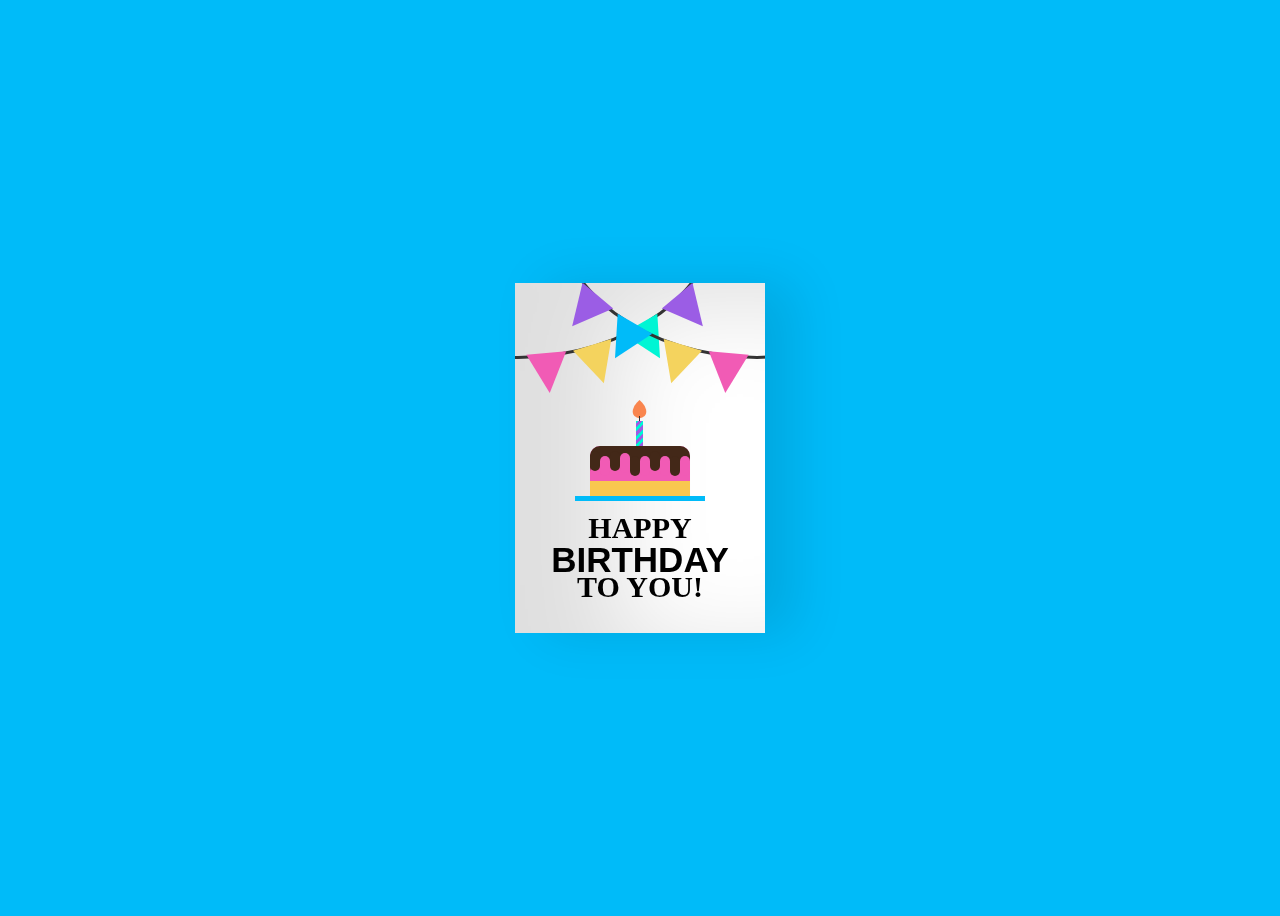
==== index.html @ 211c9cba "Update and rename BirthdayCard.html to index.html" ====
<!DOCTYPE html>
<html lang="en">
<head>
    <meta charset="UTF-8">
    <meta name="viewport" content="width=device-width, initial-scale=1.0">
    <link rel="stylesheet"  href="birthday styles.css" />
    <title>liaaa birthday</title>
</head>
<body>
    <div class="birthdayCard">
        <div class="cardFront">
          <div class="front-text">
          <h3 class="happy">HAPPY</h3>
          <h2 class="bday">BIRTHDAY</h2> 
          <h3 class="toyou">TO YOU!</h3>  
          </div>
          <div class="wrap-deco">
        <div class="decorations"></div>
        <div class="decorationsTwo"></div>
          </div> 
            <div class="wrap-decoTwo">
        <div class="decorations"></div>
        <div class="decorationsThree"></div>
          </div>
          <div class="plate">
            <div class="cake"></div>
            <div class="flame"></div>
          </div>
        </div>  
          <div class="cardInside">
             <div class="inside-text">
          <h3 class="happy">HAPPY</h3>
          <h2 class="bday">BIRTHDAY</h2> 
          <h3 class="toyou"></h3>  
          </div>
            <div class="wishes">
            <p>hppy sweet seventeen liaaa</p>
            <p>ciee bocill umurnya udh 17 tahunn, hppy birthday cantik, mff yh aku gbisa ksih kmu kado secara langsung, aku cuma bisa ksih ini ke kmuu, semoga suka yaa.. panjang umur yh liaa, jgn suka ngelawan sm ortuu, harus sayang, sm malik trs nayaa jugaa yh, jagain mereka baik' yh liaa.</p>
            <p class="name">Cayoo</p>
            </div>
          </div>
        </div>
</body>
</html>
---- birthday styles.css ----
body {
    display: flex;
    align-items: center;
    justify-content: center;
    height:100vh;
    background-color: #00bbf9;
  }

  .birthdayCard {
    position: relative;
    width: 250px;
    height:350px;
    cursor: pointer;
    transform-style: preserve-3d;
      transform: perspective(2500px);
    transition: 4s;
  }
  
  .birthdayCard:hover {
      transform: perspective(2500px) rotate(5deg);
      box-shadow: inset 100px 20px 100px rgba(0,0,0,.15), 0 10px 100px rgba(0,0,0,0.3);
  }
  
  .birthdayCard:hover .cardFront {
    transform: rotateY(-160deg); 
  }
  
  .birthdayCard:hover .front-text {
    display: none;
  }
  
  .birthdayCard:hover .wrap-deco {
    display: none;
  }
  
  .birthdayCard:hover .wrap-decoTwo {
    display: none;
  }
  
  .birthdayCard:hover .plate {
    display: none;
  }

  .cardFront {
    position: relative;
    background-color: #fff;
    width: 250px;
    height:350px;
    overflow: hidden;
    transform-origin: left;
    box-shadow: inset 100px 20px 100px rgba(0,0,0,.13), 30px 0 50px rgba(0,0,0,0.1);
    transition: .4s;
  }
  
  .happy, .toyou {
    position: relative;
    font-family: didot;
    text-align: center;
    backface-visibility: hidden;
    font-size: 30px; 
  }
  
  .happy {
    top:198px;
  }
  
  .toyou {
    top:123px;
  }
  
  .bday {
    position: relative;
    font-family: arial;
    font-size: 35px;
    text-align: center;
    top:163px;
  }
  
  .wrap-deco {
    position: absolute;
    top:-230px;
    left:-200px;
  }
  
  .decorations {
    position: absolute;
    width: 400px;
    height: 300px;
    border: 3px solid #333;
    border-radius: 50%;
  }
  
  .decorations:before, .decorations:after, .decorationsTwo:before, .decorationsTwo:after, .decorationsThree:before, .decorationsThree:after {
    content:"";
    position: absolute;
    border-left: 20px solid transparent;
    border-right: 20px solid transparent;
    width:0;
    height:0;
  }
  
  .decorations:before {
    border-top: 40px solid #f15bb5;
    top:297px;
    left:210px;
    transform: rotate(-5deg);
  }
  
  .decorations:after{
    border-top: 40px solid #f4d35e;
    top:288px;
    left:260px;
    transform: rotate(-17deg);
  }
  
  .decorationsTwo:before {
    border-top: 40px solid #00f5d4;
    top:268px;
    left:315px;
    transform: rotate(-30deg);
  }
  
  .decorationsTwo:after, .decorationsThree:after {
    border-top: 40px solid #9b5de5;
    top:238px;
    left:355px;
    transform: rotate(-40deg);
  }
  
  .wrap-decoTwo {
    transform: scaleX(-1);
    position: absolute;
    top:-230px;
    left:445px; 
  }
  
  .decorationsThree:before {
    border-top: 40px solid #00bbf9;
    top:268px;
    left:315px;
    transform: rotate(-30deg);
  }
  
  .plate {
    position: absolute;
    width: 130px;
    height: 5px;
    background-color: #00bbf9;
    left:60px;
    top:213px;
  }
  
  .cake {
    position: absolute;
    overflow: hidden;
    width:100px;
    height: 50px;
    background-color: #f15bb5;
    border-radius: 10px 10px 0 0;
    top:-50px;
    left:15px;
    box-shadow: inset 0 -15px #f9c74f, inset 0 15px #432818;
  }
  
  .cake:before {
    content:"";
    position: absolute;
    background-color: #432818;
    width:10px;
    height:20px;
    top:5px;
    border-radius:20px;
    box-shadow: 10px 5px #f15bb5, 20px 0px #432818, 30px 2px #f15bb5, 40px 5px #432818, 50px 5px #f15bb5, 60px 0px #432818, 70px 5px #f15bb5, 80px 5px #432818, 90px 5px #f15bb5;
  }
  
  .plate:before {
    content:"";
    position: absolute;
    background: repeating-linear-gradient(-45deg, #9b5de5, #9b5de5 3px, #00f5d4 3px, #00f5d4 6px);
    width:7px;
    height: 25px;
    top:-75px;
    left:61px;
  }
  
  .plate:after {
    content:"";
    position: absolute;
    width:1px;
    height: 5px;
    background-color: #333;
    top:-80px;
    left:64px;
  }
  
  
  .flame {
    position: absolute;
    background-color: #fb5607;
    border-radius: 80% 0 55% 50% / 55% 0 80% 50%;
    transform: rotate(-45deg);
    width:15px;
    height:15px;
    opacity:0.7;
    top:-93px;
    left:57px;
  }

  .cardInside {
    position: absolute;
    background-color: #fff;
    width: 250px;
    height:350px;
    z-index:-1;
    left:0;
    top:0;
    box-shadow: inset 100px 20px 100px rgba(0,0,0,0.2);
  }
  
  .inside-text {
    position: relative;
    top:-160px;
    transform: scale(0.7);
  }
  
  .wishes {
    position: relative;
    top:-90px;
    margin: 25px;
  }
  
  p {
    font-family: 'Brush Script MT', cursive;
    color: #333;
  }
  
  .name {
    margin-left:150px;
  }
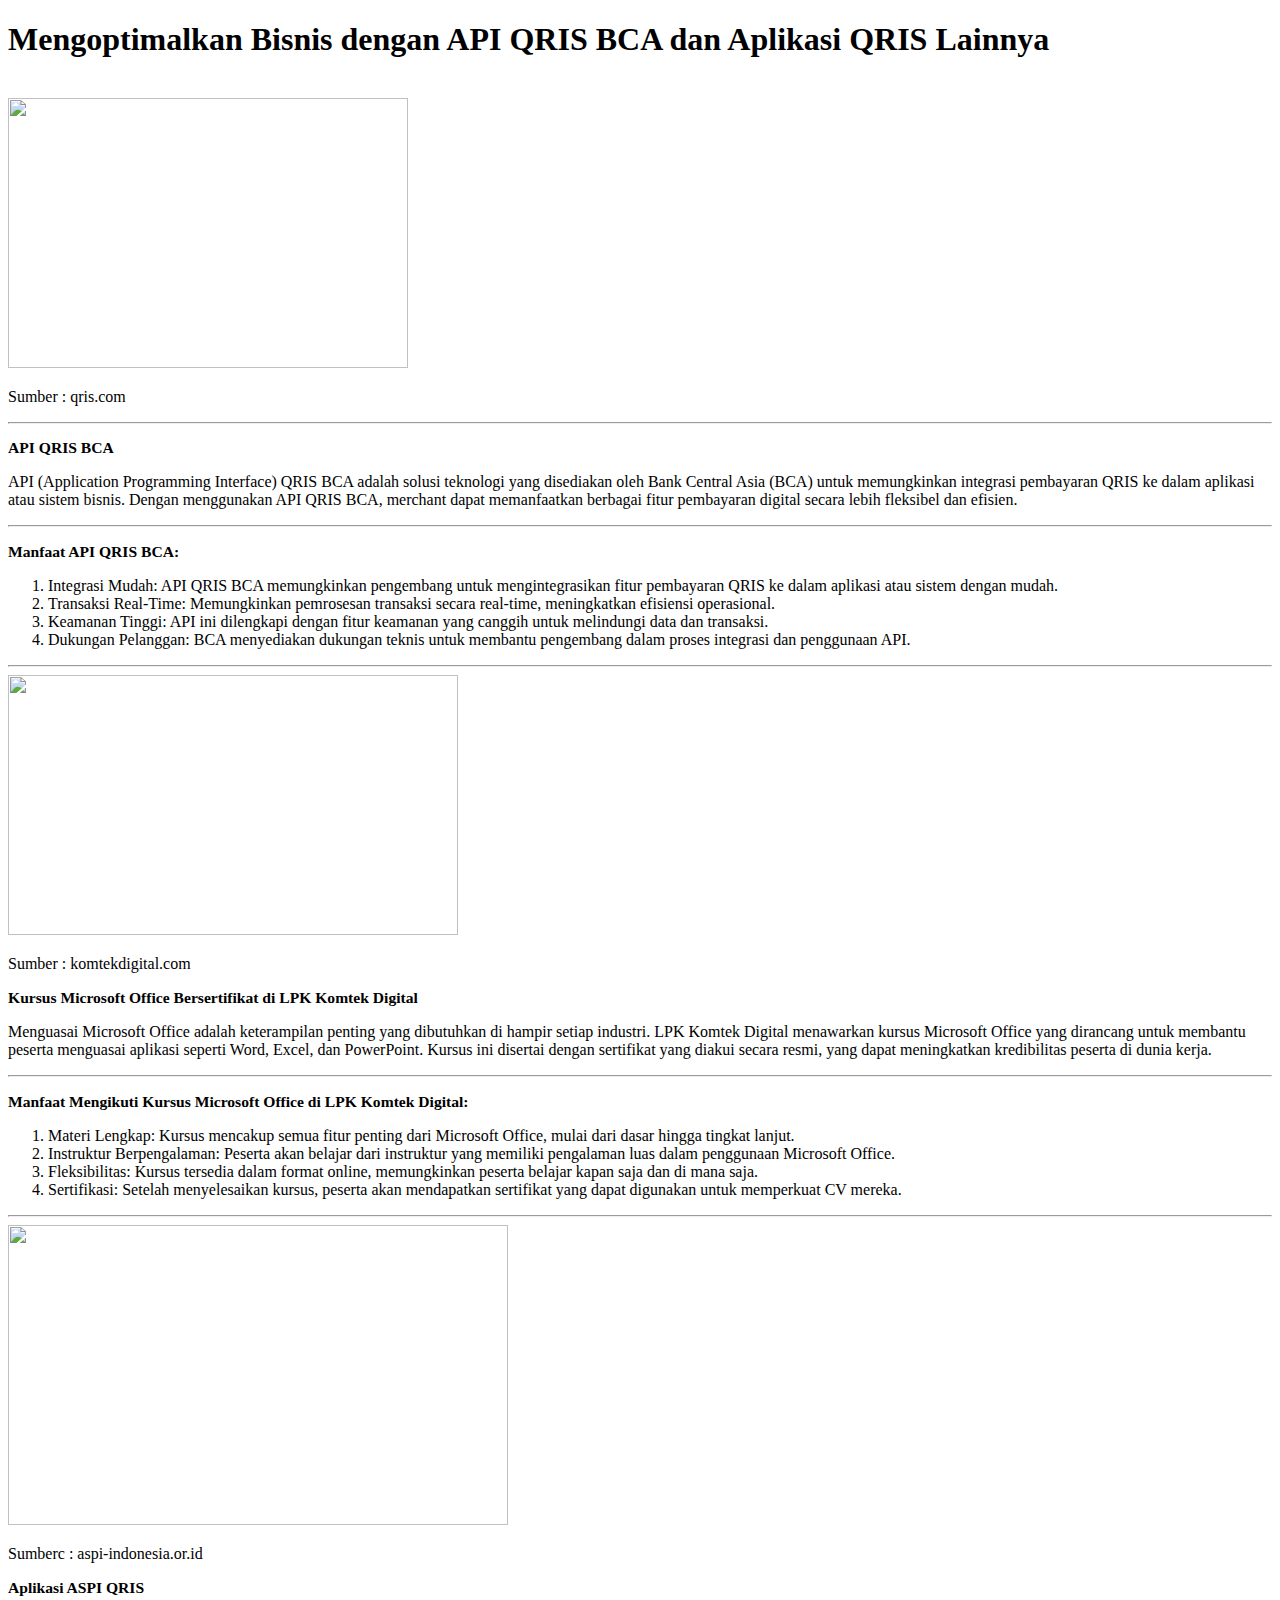
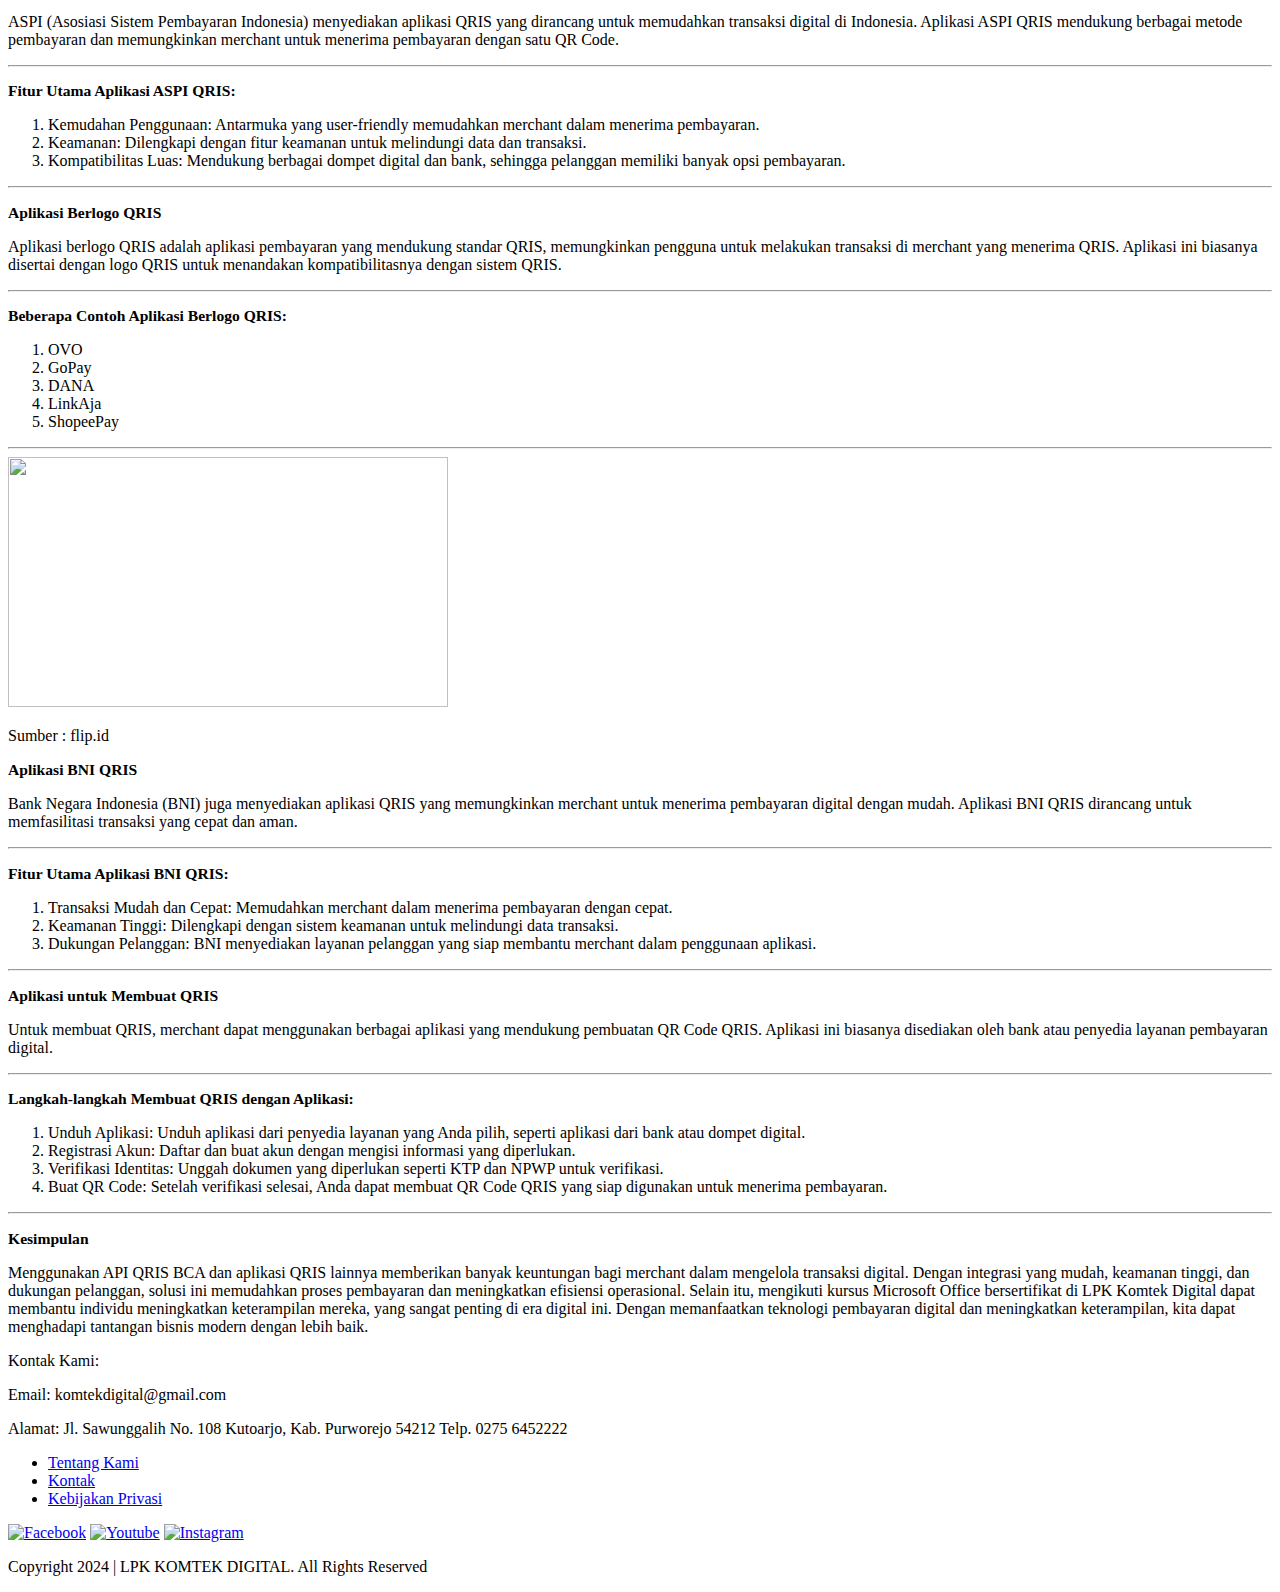
==== commit dadd854c: "Update index.html" ====
--- a/index.html
+++ b/index.html
@@ -3,42 +3,177 @@
 <head>
     <meta charset="UTF-8">
     <meta name="viewport" content="width=device-width, initial-scale=1.0">
-    <link rel="stylesheet"  href="birthday styles.css" />
-    <title>liaaa birthday</title>
+    <title>Mengoptimalkan Bisnis dengan API QRIS BCA dan Aplikasi QRIS Lainnya
+
+    </title>
+    <link rel="stylesheet" href="style.css">
 </head>
 <body>
-    <div class="birthdayCard">
-        <div class="cardFront">
-          <div class="front-text">
-          <h3 class="happy">HAPPY</h3>
-          <h2 class="bday">BIRTHDAY</h2> 
-          <h3 class="toyou">TO YOU!</h3>  
-          </div>
-          <div class="wrap-deco">
-        <div class="decorations"></div>
-        <div class="decorationsTwo"></div>
-          </div> 
-            <div class="wrap-decoTwo">
-        <div class="decorations"></div>
-        <div class="decorationsThree"></div>
-          </div>
-          <div class="plate">
-            <div class="cake"></div>
-            <div class="flame"></div>
-          </div>
-        </div>  
-          <div class="cardInside">
-             <div class="inside-text">
-          <h3 class="happy">HAPPY</h3>
-          <h2 class="bday">BIRTHDAY</h2> 
-          <h3 class="toyou"></h3>  
-          </div>
-            <div class="wishes">
-            <p>hppy sweet seventeen liaaa</p>
-            <p>ciee bocill umurnya udh 17 tahunn, hppy birthday cantik, mff yh aku gbisa ksih kmu kado secara langsung, aku cuma bisa ksih ini ke kmuu, semoga suka yaa.. panjang umur yh liaa, jgn suka ngelawan sm ortuu, harus sayang, sm malik trs nayaa jugaa yh, jagain mereka baik' yh liaa.</p>
-            <p class="name">Cayoo</p>
-            </div>
-          </div>
+    <h1>Mengoptimalkan Bisnis dengan API QRIS BCA dan Aplikasi QRIS Lainnya
+
+    </h1>
+    <br>
+    <img src="qris.jpg" width="400" height="270">
+    <p align="left">Sumber : qris.com</p>
+  
+
+
+
+
+    <hr>
+    <sub><h3>API QRIS BCA</h3></sub>
+    <p>API (Application Programming Interface) QRIS BCA adalah solusi teknologi yang disediakan oleh Bank Central Asia (BCA) untuk memungkinkan integrasi pembayaran QRIS ke dalam aplikasi atau sistem bisnis. Dengan menggunakan API QRIS BCA, merchant dapat memanfaatkan berbagai fitur pembayaran digital secara lebih fleksibel dan efisien.
+
+    </p>
+
+
+    <hr>
+    <sub><h3>Manfaat API QRIS BCA:</h3></sub>
+    <ol type="1">
+        <li>Integrasi Mudah: API QRIS BCA memungkinkan pengembang untuk mengintegrasikan fitur pembayaran QRIS ke dalam aplikasi atau sistem dengan mudah.</li>
+        <li>Transaksi Real-Time: Memungkinkan pemrosesan transaksi secara real-time, meningkatkan efisiensi operasional.</li>
+        <li>Keamanan Tinggi: API ini dilengkapi dengan fitur keamanan yang canggih untuk melindungi data dan transaksi.</li>
+        <li>Dukungan Pelanggan: BCA menyediakan dukungan teknis untuk membantu pengembang dalam proses integrasi dan penggunaan API.</li> 
+    </ol>
+    <hr>
+
+
+    <img src="ms office.png" width="450" height="260">
+    <p align="left">Sumber : komtekdigital.com</p>
+
+
+    <sub><h3>Kursus Microsoft Office Bersertifikat di LPK Komtek Digital</h3></sub>
+    <p>Menguasai Microsoft Office adalah keterampilan penting yang dibutuhkan di hampir setiap industri. LPK Komtek Digital menawarkan kursus Microsoft Office yang dirancang untuk membantu peserta menguasai aplikasi seperti Word, Excel, dan PowerPoint. Kursus ini disertai dengan sertifikat yang diakui secara resmi, yang dapat meningkatkan kredibilitas peserta di dunia kerja.
+
+    </p>
+
+
+    <hr>
+    <sub><h3>Manfaat Mengikuti Kursus Microsoft Office di LPK Komtek Digital:</h3></sub>
+    <ol type="1">
+        <li>Materi Lengkap: Kursus mencakup semua fitur penting dari Microsoft Office, mulai dari dasar hingga tingkat lanjut.</li>
+        <li>Instruktur Berpengalaman: Peserta akan belajar dari instruktur yang memiliki pengalaman luas dalam penggunaan Microsoft Office.</li>
+        <li>Fleksibilitas: Kursus tersedia dalam format online, memungkinkan peserta belajar kapan saja dan di mana saja.</li>
+        <li>Sertifikasi: Setelah menyelesaikan kursus, peserta akan mendapatkan sertifikat yang dapat digunakan untuk memperkuat CV mereka.</li>
+    </ol>
+
+
+    <hr>
+
+    <img src="qris aspi.jpg" width="500" height="300">
+    <p align="left">Sumberc : aspi-indonesia.or.id</p>
+
+    <sub><h3>Aplikasi ASPI QRIS</h3></sub>
+    <p>ASPI (Asosiasi Sistem Pembayaran Indonesia) menyediakan aplikasi QRIS yang dirancang untuk memudahkan transaksi digital di Indonesia. Aplikasi ASPI QRIS mendukung berbagai metode pembayaran dan memungkinkan merchant untuk menerima pembayaran dengan satu QR Code.
+
+    </p>
+
+
+    <hr>
+    <sub><h3>Fitur Utama Aplikasi ASPI QRIS:</h3></sub>
+    <ol type="1">
+        <li>Kemudahan Penggunaan: Antarmuka yang user-friendly memudahkan merchant dalam menerima pembayaran.</li>
+        <li>Keamanan: Dilengkapi dengan fitur keamanan untuk melindungi data dan transaksi.</li>
+        <li>Kompatibilitas Luas: Mendukung berbagai dompet digital dan bank, sehingga pelanggan memiliki banyak opsi pembayaran.</li>
+    </ol>
+
+    <hr>
+    <sub><h3>Aplikasi Berlogo QRIS</h3></sub>
+    <p>Aplikasi berlogo QRIS adalah aplikasi pembayaran yang mendukung standar QRIS, memungkinkan pengguna untuk melakukan transaksi di merchant yang menerima QRIS. Aplikasi ini biasanya disertai dengan logo QRIS untuk menandakan kompatibilitasnya dengan sistem QRIS.</p>
+    <hr>
+
+    <sub><h3>Beberapa Contoh Aplikasi Berlogo QRIS:</h3></sub>
+    <ol type="1">
+        <li>OVO</li>
+        <li>GoPay</li>
+        <li>DANA</li>
+        <li>LinkAja</li>
+        <li>ShopeePay</li>
+    </ol>
+
+
+    <hr>
+
+    <img src="QRIS BNI 1.jpg" width="440" height="250">
+    <p align="left">Sumber : flip.id</p>
+    <sub><h3>Aplikasi BNI QRIS</h3></sub>
+    <p>Bank Negara Indonesia (BNI) juga menyediakan aplikasi QRIS yang memungkinkan merchant untuk menerima pembayaran digital dengan mudah. Aplikasi BNI QRIS dirancang untuk memfasilitasi transaksi yang cepat dan aman.</p>
+
+
+    <hr>
+    <sub><h3>Fitur Utama Aplikasi BNI QRIS:</h3></sub>
+    <ol type="1">
+        <li>Transaksi Mudah dan Cepat: Memudahkan merchant dalam menerima pembayaran dengan cepat.</li>
+        <li>Keamanan Tinggi: Dilengkapi dengan sistem keamanan untuk melindungi data transaksi.</li>
+        <li>Dukungan Pelanggan: BNI menyediakan layanan pelanggan yang siap membantu merchant dalam penggunaan aplikasi.</li>
+    </ol>
+
+
+    <hr>
+    <sub><h3>Aplikasi untuk Membuat QRIS</h3></sub>
+    <p>Untuk membuat QRIS, merchant dapat menggunakan berbagai aplikasi yang mendukung pembuatan QR Code QRIS. Aplikasi ini biasanya disediakan oleh bank atau penyedia layanan pembayaran digital.</p>
+
+
+    <hr>
+    <sub><h3>Langkah-langkah Membuat QRIS dengan Aplikasi:</h3></sub>
+    <ol type="1">
+        <li>Unduh Aplikasi: Unduh aplikasi dari penyedia layanan yang Anda pilih, seperti aplikasi dari bank atau dompet digital.</li>
+        <li>Registrasi Akun: Daftar dan buat akun dengan mengisi informasi yang diperlukan.</li>
+        <li>Verifikasi Identitas: Unggah dokumen yang diperlukan seperti KTP dan NPWP untuk verifikasi.</li>
+        <li>Buat QR Code: Setelah verifikasi selesai, Anda dapat membuat QR Code QRIS yang siap digunakan untuk menerima pembayaran.</li>
+    </ol>
+
+
+    <hr>
+    <sub><h3>Kesimpulan</h3></sub>
+    <p>Menggunakan API QRIS BCA dan aplikasi QRIS lainnya memberikan banyak keuntungan bagi merchant dalam mengelola transaksi digital. Dengan integrasi yang mudah, keamanan tinggi, dan dukungan pelanggan, solusi ini memudahkan proses pembayaran dan meningkatkan efisiensi operasional. Selain itu, mengikuti kursus Microsoft Office bersertifikat di LPK Komtek Digital dapat membantu individu meningkatkan keterampilan mereka, yang sangat penting di era digital ini. Dengan memanfaatkan teknologi pembayaran digital dan meningkatkan keterampilan, kita dapat menghadapi tantangan bisnis modern dengan lebih baik.</p>
+
+
+
+
+    <footer>
+
+        <div class="footer-content">
+    
+            <p>Kontak Kami:</p>
+    
+            <p>Email: komtekdigital@gmail.com</p>
+    
+            <p>Alamat: Jl. Sawunggalih No. 108 Kutoarjo, Kab. Purworejo 54212 Telp. 0275 6452222</p>
+    
         </div>
+    
+        <div class="footer-links">
+    
+            <ul>
+    
+                <li><a href="tentang-kami.html">Tentang Kami</a></li>
+    
+                <li><a href="kontak.html">Kontak</a></li>
+    
+                <li><a href="kebijakan-privasi.html">Kebijakan Privasi</a></li>
+    
+            </ul>
+    
+        </div>
+    
+        <div class="social-media">
+    
+            <a href="#"><img src="facebook.png" alt="Facebook"></a>
+    
+            <a href="#"><img src="youtube.png" alt="Youtube"></a>
+    
+            <a href="#"><img src="pngegg.png" alt="Instagram"></a>
+    
+        </div>
+    
+        <div class="footer-bottom">
+    
+            <p>Copyright 2024 | LPK KOMTEK DIGITAL. All Rights Reserved</p>
+    
+        </div>
+    
+    </footer>
+    
 </body>
 </html>
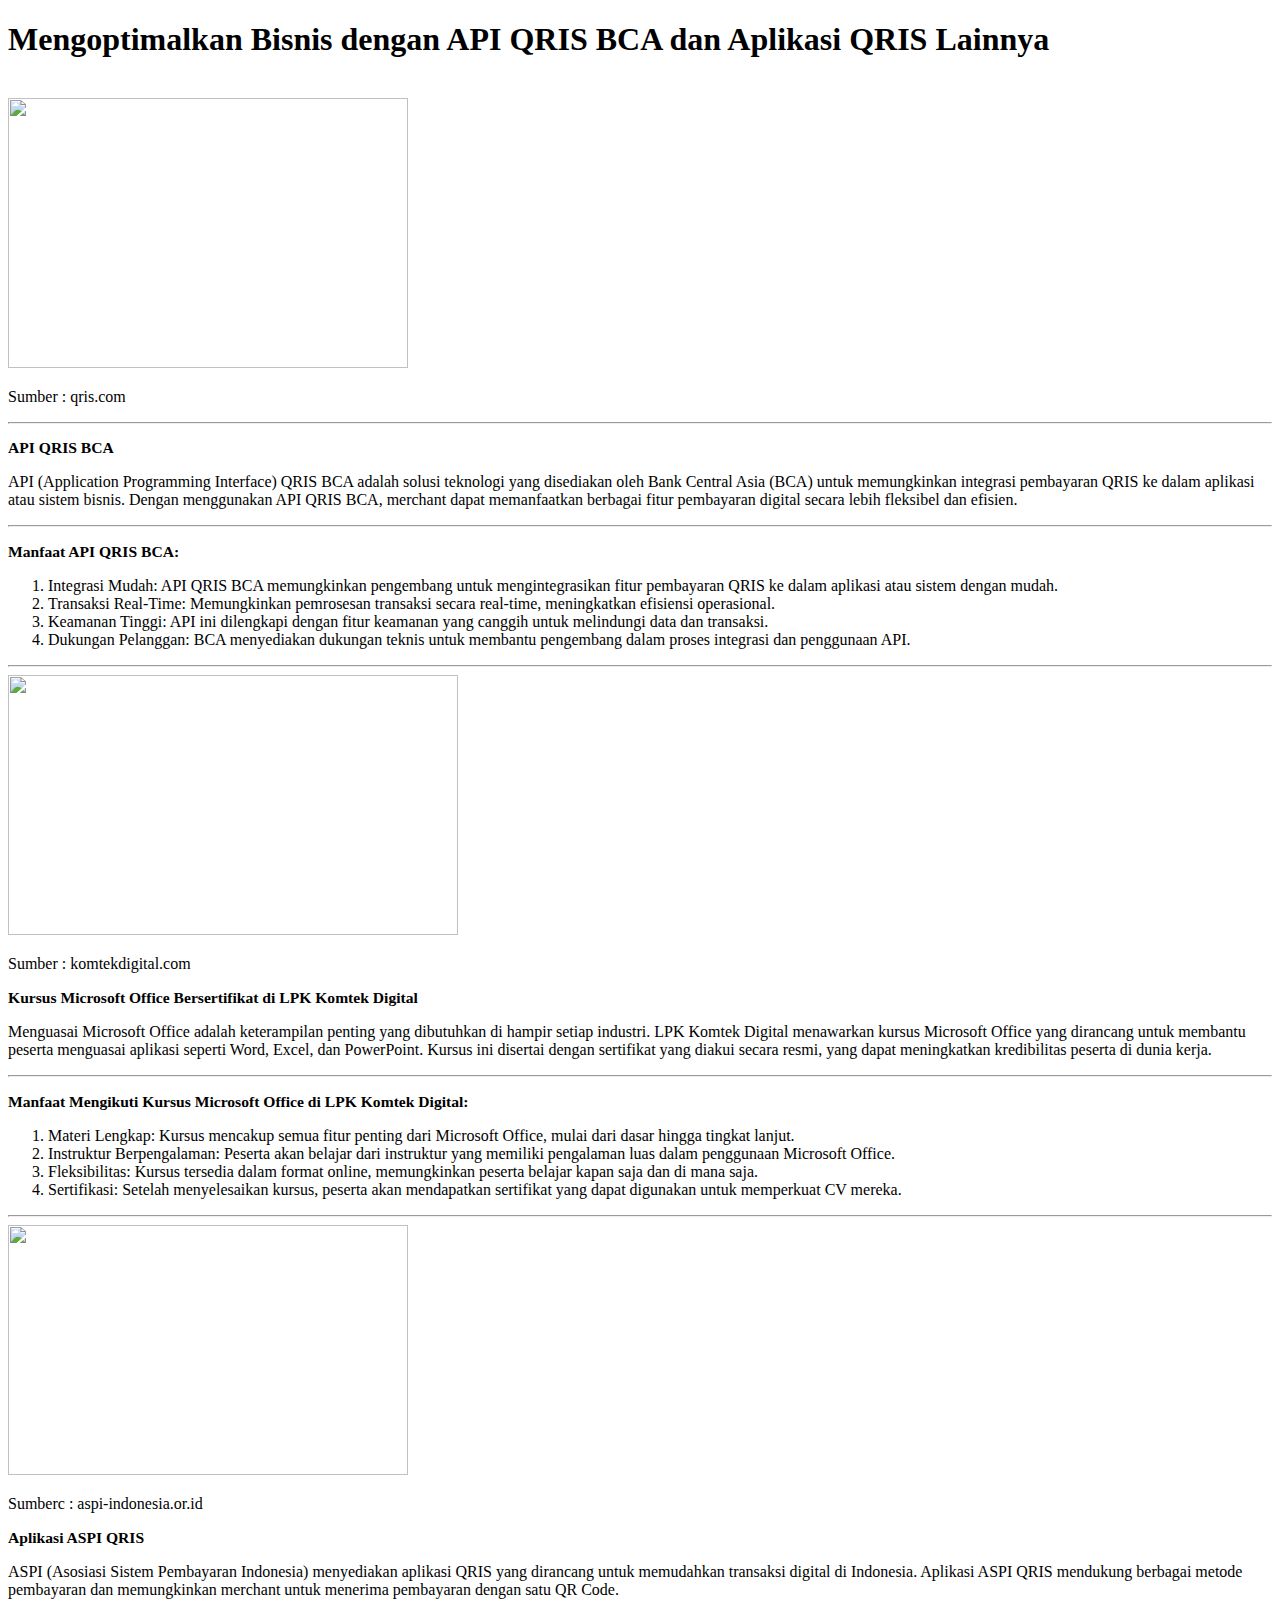
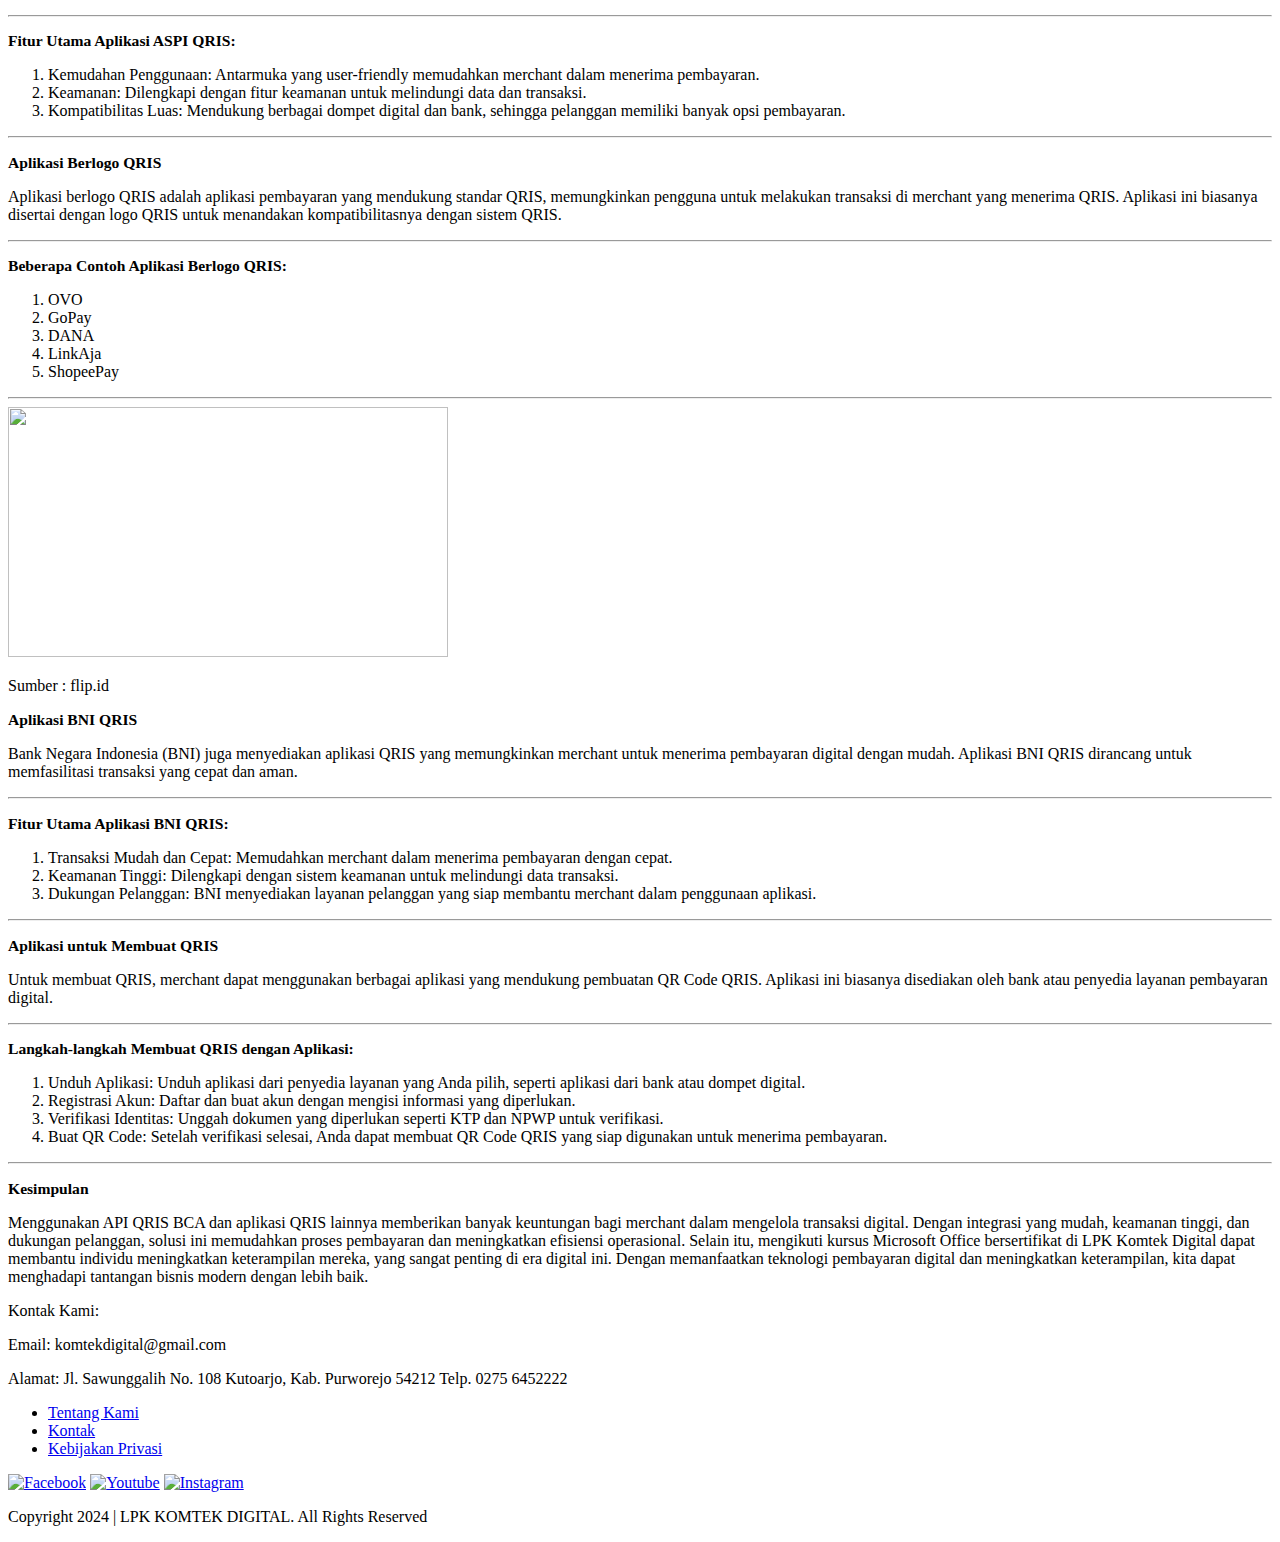
==== commit 9c4f5d18: "Update index.html" ====
--- a/index.html
+++ b/index.html
@@ -60,7 +60,7 @@
 
     <hr>
 
-    <img src="qris aspi.jpg" width="500" height="300">
+    <img src="qris aspi.jpg" width="400" height="250">
     <p align="left">Sumberc : aspi-indonesia.or.id</p>
 
     <sub><h3>Aplikasi ASPI QRIS</h3></sub>
